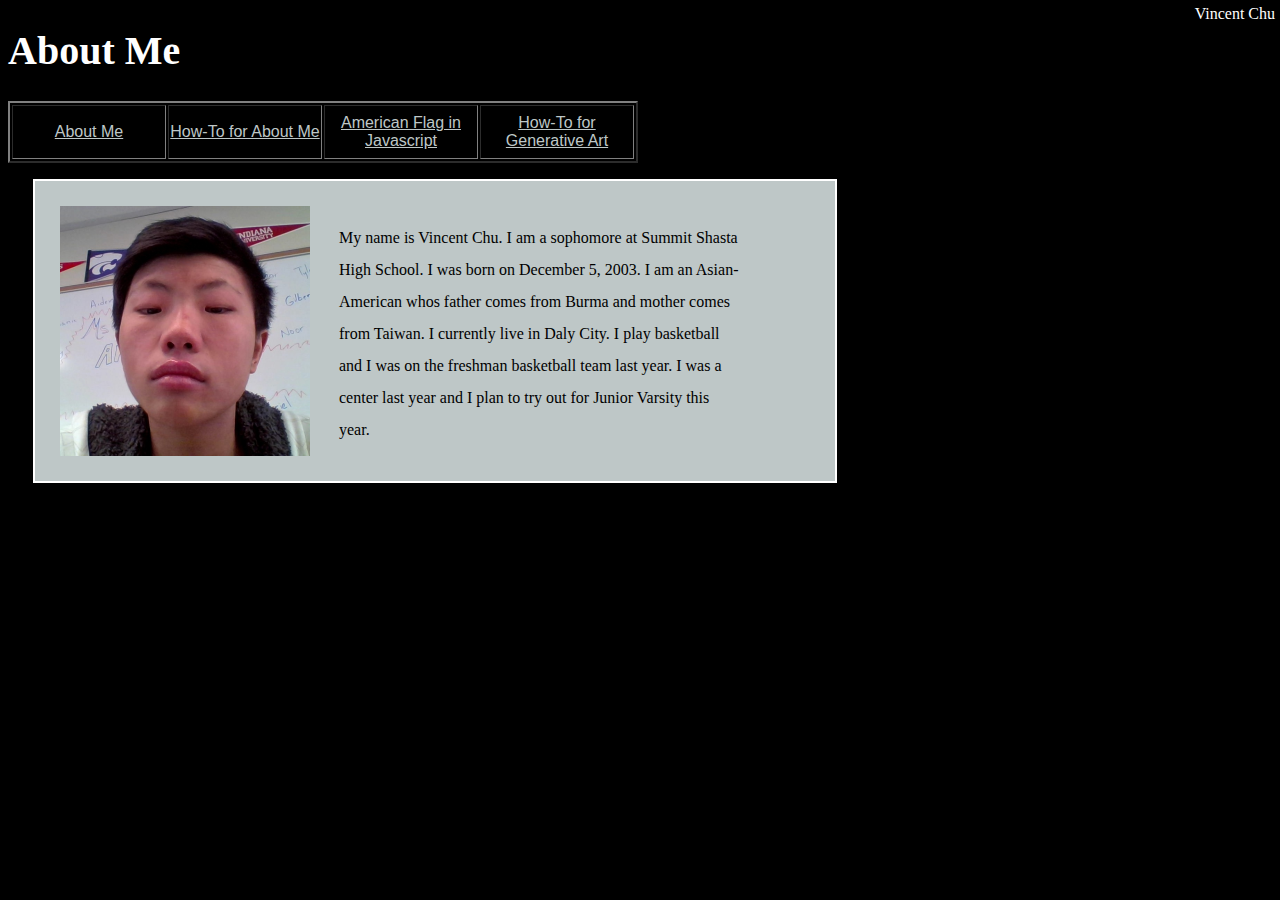
==== index.html @ 2982da95 "first" ====
<!DOCTYPE html>
<html>

<head>
    <title>About Me</title>
    <link rel="stylesheet" href="checkpoint/index.css">
</head>

<body>
    <h1>
        About Me
    </h1>
    <table border=2px solid white>
        <tr>
            <td><a href="index.html">About Me</a></td>
            <td><a href="howto.html">How-To for About Me</a></td>
            <td><a href="circleArt.html">American Flag in Javascript</a></td>
            <td><a href="howtoJavascript.html">How-To for Generative Art</a></td>
        </tr>
    </table>
    <p>

    </p>
    <div id="firstbox">
        <img src="checkpoint/images/web-image.jpg" style="padding-right:25px">
        <p id="box">
            My name is Vincent Chu. I am a sophomore at Summit Shasta High School. I was born on December 5, 2003. 
            I am an Asian-American whos father comes from Burma and mother comes from Taiwan. 
            I currently live in Daly City. I play basketball and I was on the freshman basketball team last year. 
            I was a center last year and I plan to try out for Junior Varsity this year.
        </p>
    </div>
    <!--<div id="list-group">-->
    <!--    <div class="list-div">-->
    <!--        <h3 class="list-header">-->
    <!--            Favorite Rappers-->
    <!--        </h3>-->
    <!--        <ul class="list-rap">-->
    <!--            <li id="tay-k">-->
    <!--                Tay-K <a href="https://en.wikipedia.org/wiki/Tay-K" target="_blank"><img src="checkpoint/images/tay-k.jpg" width=50px height=50px class="list-image"></a>-->
    <!--            </li>-->
    <!--            <li id="lamar">-->
    <!--                Kendrick Lamar <a href="https://en.wikipedia.org/wiki/Kendrick_Lamar" target="_blank"><img src="checkpoint/images/k-dot.jpg" width=50px height=50px class="list-image"></a>-->
    <!--            </li>-->
    <!--            <li>-->
    <!--                Rich the Kid <a href="https://en.wikipedia.org/wiki/Rich_The_Kid" target="_blank"><img src="checkpoint/images/rich-the-kid.jpg" width=50px height=50px class="list-image"></a>-->
    <!--            </li>-->
    <!--            <li id="logic">-->
    <!--                Logic <a href="https://en.wikipedia.org/wiki/Logic" target="_blank"><img src="checkpoint/images/logic.jpg" width=50px height=50px class="list-image"></a>-->
    <!--            </li>-->
    <!--            <li id="offset">-->
    <!--                Offset <a href="https://en.wikipedia.org/wiki/Offset" target="_blank"><img src="checkpoint/images/offset.jpg" width=50px height=50px class="list-image"></a>-->
    <!--            </li>-->
    <!--            <li id="dre">-->
    <!--                Dr. Dre <a href="https://en.wikipedia.org/wiki/Dr_Dre" target="_blank"><img src="checkpoint/images/dr-dre.jpeg" width=50px height=50px class="list-image"></a>-->
    <!--            </li>-->
    <!--            <li id="eminem">-->
    <!--                Eminem <a href="https://en.wikipedia.org/wiki/Eminem" target="_blank"><img src="checkpoint/images/eminem.jpg" width=50px height=50px class="list-image"></a>-->
    <!--            </li>-->
    <!--            <li id="drake">-->
    <!--                Drake <a href="https://en.wikipedia.org/wiki/Drake" target="_blank"><img src="checkpoint/images/drake.jpg" width=50px height=50px class="list-image"></a>-->
    <!--            </li>-->
    <!--            <li id="x">-->
    <!--                XXXTENTACION <a href="https://en.wikipedia.org/wiki/XXXTENTACION" target="_blank"><img src="checkpoint/images/x.jpeg" width=50px height=50px class="list-image"></a>-->
    <!--            </li>-->
    <!--            <li>-->
    <!--                Young Thug <a href="https://en.wikipedia.org/wiki/Young_Thug" target="_blank"><img src="checkpoint/images/thugger.jpeg" width=50px height=50px class="list-image"></a>-->
    <!--            </li>-->
    <!--            <li id="savage">-->
    <!--                21 Savage <a href="https://en.wikipedia.org/wiki/21_Savage" target="_blank"><img src="checkpoint/images/21.png" width=50px height=50px class="list-image"></a>-->
    <!--            </li>-->
    <!--            <li>-->
    <!--                Young Nudy <a href="https://en.wikipedia.org/wiki/Young_Nudy" target="_blank"><img src="checkpoint/images/nudy.jpg" width=50px height=50px class="list-image"></a>-->
    <!--            </li>-->
    <!--            <li>-->
    <!--                Kanye West <a href="https://en.wikipedia.org/wiki/Kanye_West" target="_blank"><img src="checkpoint/images/kanye.jpg" width=50px height=50px class="list-image"></a>-->
    <!--            </li>-->
    <!--            <li id="uzi">-->
    <!--                Lil Uzi Vert <a href="https://en.wikipedia.org/wiki/Lil_Uzi_Vert" target="_blank"><img src="checkpoint/images/lil-uzi.jpg" width=50px height=50px class="list-image"></a>-->
    <!--            </li>-->
    <!--            <li>-->
    <!--                YBN Nahmir <a href="https://en.wikipedia.org/wiki/YBN_Nahmir" target="_blank"><img src="checkpoint/images/nahmir.jpg" width=50px height=50px class="list-image"></a>-->
    <!--            </li>-->
    <!--        </ul>-->
    <!--    </div>-->
    <!--    <div class="list-div">-->
    <!--        <h3 class="list-header">-->
    <!--            Favorite Food-->
    <!--        </h3>-->
    <!--        <ul class="list-food">-->
    <!--            <li id="rice">-->
    <!--                Rice <a href="https://en.wikipedia.org/wiki/Rice" target="_blank"><img src="checkpoint/images/rice.jpg" width=50px height=50px class="list-image"></a>-->
    <!--            </li>-->
    <!--            <li id="fried-chicken">-->
    <!--                Fried Chicken <a href="https://en.wikipedia.org/wiki/Fried_Chicken" target="_blank"><img src="checkpoint/images/fried-chicken.jpg" width=50px height=50px class="list-image"></a>-->
    <!--            </li>-->
    <!--            <li id="salmon">-->
    <!--                Salmon <a href="https://en.wikipedia.org/wiki/Salmon" target="_blank"><img src="checkpoint/images/salmon-square.jpg" width=50px height=50px class="list-image"></a>-->
    <!--            </li>-->
    <!--            <li>-->
    <!--                Sea Bass <a href="https://en.wikipedia.org/wiki/Bass_(fish)" target="_blank"><img src="checkpoint/images/sea-bass-square.jpg" width=50px height=50px class="list-image"></a>-->
    <!--            </li>-->
    <!--            <li id="fries">-->
    <!--                French Fries <a href="https://en.wikipedia.org/wiki/French_Fries" target="_blank"><img src="checkpoint/images/fries.jpeg" width=50px height=50px class="list-image"></a>-->
    <!--            </li>-->
    <!--            <li id="ribs">-->
    <!--                BBQ Ribs <a href="https://en.wikipedia.org/wiki/Ribs_(food)" target="_blank"><img src="checkpoint/images/ribs.jpg" width=50px height=50px class="list-image"></a>-->
    <!--            </li>-->
    <!--            <li class="short-food-words">-->
    <!--                Corn <a href="https://en.wikipedia.org/wiki/Corn" target="_blank"><img src="checkpoint/images/corn.jpg" width=50px height=50px class="list-image"></a>-->
    <!--            </li>-->
    <!--            <li id="garlic-bread">-->
    <!--                Garlic Bread <a href="https://en.wikipedia.org/wiki/Garlic_Bread" target="_blank"><img src="checkpoint/images/garlic-bread.jpg" width=50px height=50px class="list-image"></a>-->
    <!--            </li>-->
    <!--            <li id="pizza">-->
    <!--                Pizza <a href="https://en.wikipedia.org/wiki/Pizza" target="_blank"><img src="checkpoint/images/pizza.jpg" width=50px height=50px class="list-image"></a>-->
    <!--            </li>-->
    <!--            <li class="short-food-words">-->
    <!--                Eggs <a href="https://en.wikipedia.org/wiki/Eggs_(food)" target="_blank"><img src="checkpoint/images/eggs.jpg" width=50px height=50px class="list-image"></a>-->
    <!--            </li>-->
    <!--            <li>-->
    <!--                Noodles <a href="https://en.wikipedia.org/wiki/Noodles" target="_blank"><img src="checkpoint/images/noodles.jpg" width=50px height=50px class="list-image"></a>-->
    <!--            </li>-->
    <!--            <li id="cake">-->
    <!--                Cheesecake <a href="https://en.wikipedia.org/wiki/Cheesecake" target="_blank"><img src="checkpoint/images/cheesecake.jpeg" width=50px height=50px class="list-image"></a>-->
    <!--            </li>-->
    <!--            <li id="reeses">-->
    <!--                Reeses <a href="https://en.wikipedia.org/wiki/Reeses" target="_blank"><img src="checkpoint/images/reeses.jpg" width=50px height=50px class="list-image"></a>-->
    <!--            </li>-->
    <!--            <li id="pie">-->
    <!--                Apple Pie <a href="https://en.wikipedia.org/wiki/Apple_Pie" target="_blank"><img src="checkpoint/images/apple-pie.jpg" width=50px height=50px class="list-image"></a>-->
    <!--            </li>-->
    <!--            <li id="ice-cream">-->
    <!--                Ice Cream <a href="https://en.wikipedia.org/wiki/Ice_Cream" target="_blank"><img src="checkpoint/images/ice-cream.jpg" width=50px height=50px class="list-image"></a>-->
    <!--            </li>-->
    <!--        </ul>-->
    <!--    </div>-->
    <!--    <div class="list-div">-->
    <!--        <h3 class="list-header">-->
    <!--            Favorite Athletes-->
    <!--        </h3>-->
    <!--        <ul class="list-sports">-->
    <!--            <li id="curry">-->
    <!--                Steph Curry <a href="https://en.wikipedia.org/wiki/Steph_Curry" target="_blank"><img src="checkpoint/images/curry.jpeg" width=50px height=50px class="list-image"></a>-->
    <!--            </li>-->
    <!--            <li id="thompson">-->
    <!--                Klay Thompson <a href="https://en.wikipedia.org/wiki/Klay_Thompson" target="_blank"><img src="checkpoint/images/thompson.jpeg" width=50px height=50px class="list-image"></a>-->
    <!--            </li>-->
    <!--            <li id="posey">-->
    <!--                Buster Posey <a href="https://en.wikipedia.org/wiki/Buster_Posey" target="_blank"><img src="checkpoint/images/posey.jpg" width=50px height=50px class="list-image"></a>-->
    <!--            </li>-->
    <!--            <li id="bumgarner">-->
    <!--                Madison Bumgarner <a href="https://en.wikipedia.org/wiki/Madison_Bumgarner" target="_blank"><img src="checkpoint/images/bumgarner.jpg" width=50px height=50px class="list-image"></a>-->
    <!--            </li>-->
    <!--            <li id="crawford">-->
    <!--                Brandon Crawford <a href="https://en.wikipedia.org/wiki/Brandon_Crawford" target="_blank"><img src="checkpoint/images/crawford.jpeg" width=50px height=50px class="list-image"></a>-->
    <!--            </li>-->
    <!--            <li id="pence">-->
    <!--                Hunter Pence <a href="https://en.wikipedia.org/wiki/Hunter_Pence" target="_blank"><img src="checkpoint/images/pence.jpeg" width=50px height=50px class="list-image"></a>-->
    <!--            </li>-->
    <!--            <li id="garoppolo">-->
    <!--                Jimmy Garoppolo <a href="https://en.wikipedia.org/wiki/Jimmy_Garoppolo" target="_blank"><img src="checkpoint/images/garoppolo.jpg" width=50px height=50px class="list-image"></a>-->
    <!--            </li>-->
    <!--            <li id="beckham">-->
    <!--                Odell Beckham Jr. <a href="https://en.wikipedia.org/wiki/Odell_Beckham_Jr" target="_blank"><img src="checkpoint/images/odell.jpg" width=50px height=50px class="list-image"></a>-->
    <!--            </li>-->
    <!--            <li id="irving">-->
    <!--                Kyrie Irving <a href="https://en.wikipedia.org/wiki/Kyrie_Irving" target="_blank"><img src="checkpoint/images/kyrie.jpeg" width=50px height=50px class="list-image"></a>-->
    <!--            </li>-->
    <!--            <li id="pachulia">-->
    <!--                Zaza Pachulia <a href="https://en.wikipedia.org/wiki/Zaza_Pachulia" target="_blank"><img src="checkpoint/images/zaza.jpg" width=50px height=50px class="list-image"></a>-->
    <!--            </li>-->
    <!--            <li id="mcgee">-->
    <!--                Javale McGee <a href="https://en.wikipedia.org/wiki/Javale_McGee" target="_blank"><img src="checkpoint/images/javale.jpg" width=50px height=50px class="list-image"></a>-->
    <!--            </li>-->
    <!--            <li id="green">-->
    <!--                Draymond Green <a href="https://en.wikipedia.org/wiki/Draymond_Green" target="_blank"><img src="checkpoint/images/draymond.jpg" width=50px height=50px class="list-image"></a>-->
    <!--            </li>-->
    <!--            <li>-->
    <!--                Lonzo Ball <a href="https://en.wikipedia.org/wiki/Lonzo_Ball" target="_blank"><img src="checkpoint/images/lonzo.jpg" width=50px height=50px class="list-image"></a>-->
    <!--            </li>-->
    <!--            <li id="antetokounmpo">-->
    <!--                Giannis Antetokounmpo <a href="https://en.wikipedia.org/wiki/Giannis_Antetokounmpo" target="_blank"><img src="checkpoint/images/giannis.jpg" width=50px height=50px class="list-image"></a>-->
    <!--            </li>-->
    <!--            <li>-->
    <!--                Tom Brady <a href="https://en.wikipedia.org/wiki/Tom_Brady" target="_blank"><img src="checkpoint/images/brady.jpg" width=50px height=50px class="list-image"></a>-->
    <!--            </li>-->
    <!--        </ul>-->
    <!--    </div>-->
    <!--</div>-->
    <div id="top-right">Vincent Chu</div>
</body>

</html>
---- checkpoint/index.css ----
.indent {
            margin-left: 15px;
            font-size: 15px;
        }
        .interval {
            font-weight: bold;
            font-size: 25px;
        }
        ul {
            list-style: none;
        }
        body {
            font-family: Calibri;
            background-color: black;
            color: #d6c372;
        }
        a {
            color: #bec7c7;
        }
        h1 {
            color: white;
            font-size: 40px;
        }
        #top-right {
            position: absolute;
            top: 0;
            right: 0;
            color: white;
            padding: 5px;
        }
        td {
            border-spacing: 0;
            font-family: Helvetica;
            height: 50px;
            width: 150px;
            text-align: center;
            background-color: black;
        }
        td:hover {
            color: white;
            cursor: pointer;
        }
        td:hover > a {
            color: white;
        }
        h2 {
            margin-left: 25px;
        }
        #firstbox {
            width: 750px;
            height: 250px;
            border: 2px solid white;
            background-color: #bec7c7;
            margin-left: 25px;
            padding: 25px;
            color: black;
        }
        #firstbox > *{
            display:inline-block;
        }
        #box {
            width: 400px;
            height: 250;
            vertical-align: top;
            line-height: 200%;
            color: black;
        }
        p {
            width: 500px;
        }
        .list-div {
            width: 245px;
            height: 1300px;
            color: black;
            border: 2px solid white;
            margin-left: 25px;
            background-color: #bec7c7;
        }
        .list-header {
            color: black;
            margin-left: 50px;
            font-weight: bold;
        }
        .list-sports {
            list-style: none;
            font-size: 25px;
            margin-top: 126px;
        }
        .list-food {
            list-style: none;
            font-size: 31px;
            margin-top: 38px;
        }
        .list-rap {
            list-style: none;
            font-size: 22px;
            margin-top: 65px;
        }
        .list-image {
            padding-left: 15px;
            padding-top: 15px;
            
        }
        #list-group > *{
            display:inline-block;
        }
        #bumgarner {
            font-size: 13px;
        }
        #antetokounmpo {
            font-size:11px;
        }
        #beckham {
            font-size:15px;
        }
        #garoppolo {
            font-size: 15px;
        }
        #crawford {
            font-size: 15px;
        }
        #irving {
            font-size: 24px;
        }
        #pence {
            font-size: 20px;
        }
        #curry {
            font-size: 23px;
        }
        #thompson {
            font-size: 17px;
        }
        #posey {
            font-size: 21px;
        }
        #pachulia {
            font-size: 20px;
        }
        #mcgee {
            font-size: 19px;
        }
        #green {
            font-size: 16px
        }
        #x {
            font-size: 17px;
        }
        #uzi {
            font-size: 25px
        }
        #savage {
            font-size: 25px;
        }
        #lamar {
            font-size: 17px;
        }
        #tay-k {
            font-size: 47px;
        }
        #logic {
            font-size: 47px;
        }
        #drake {
            font-size: 43px;
        }
        #offset {
            font-size: 40px;
        }
        #dre {
            font-size: 37px;
        }
        #eminem {
            font-size: 32px;
        }
        #fried-chicken {
            font-size: 20px;
        }
        #salmon {
            font-size: 35px;
        }
        #reeses {
            font-size: 36px;
        }
        #fries {
            font-size: 22px;
        }
        #ribs {
            font-size: 29px;
        }
        #pie {
            font-size: 27px;
        }
        #ice-cream {
            font-size: 26px;
        }
        #cake {
            font-size: 23px;
        }
        #garlic-bread {
            font-size: 22px;
        }
        .short-food-words {
            font-size: 53px;
        }
        #rice {
            font-size: 58px;
        }
        #pizza {
            font-size: 51px;
        }
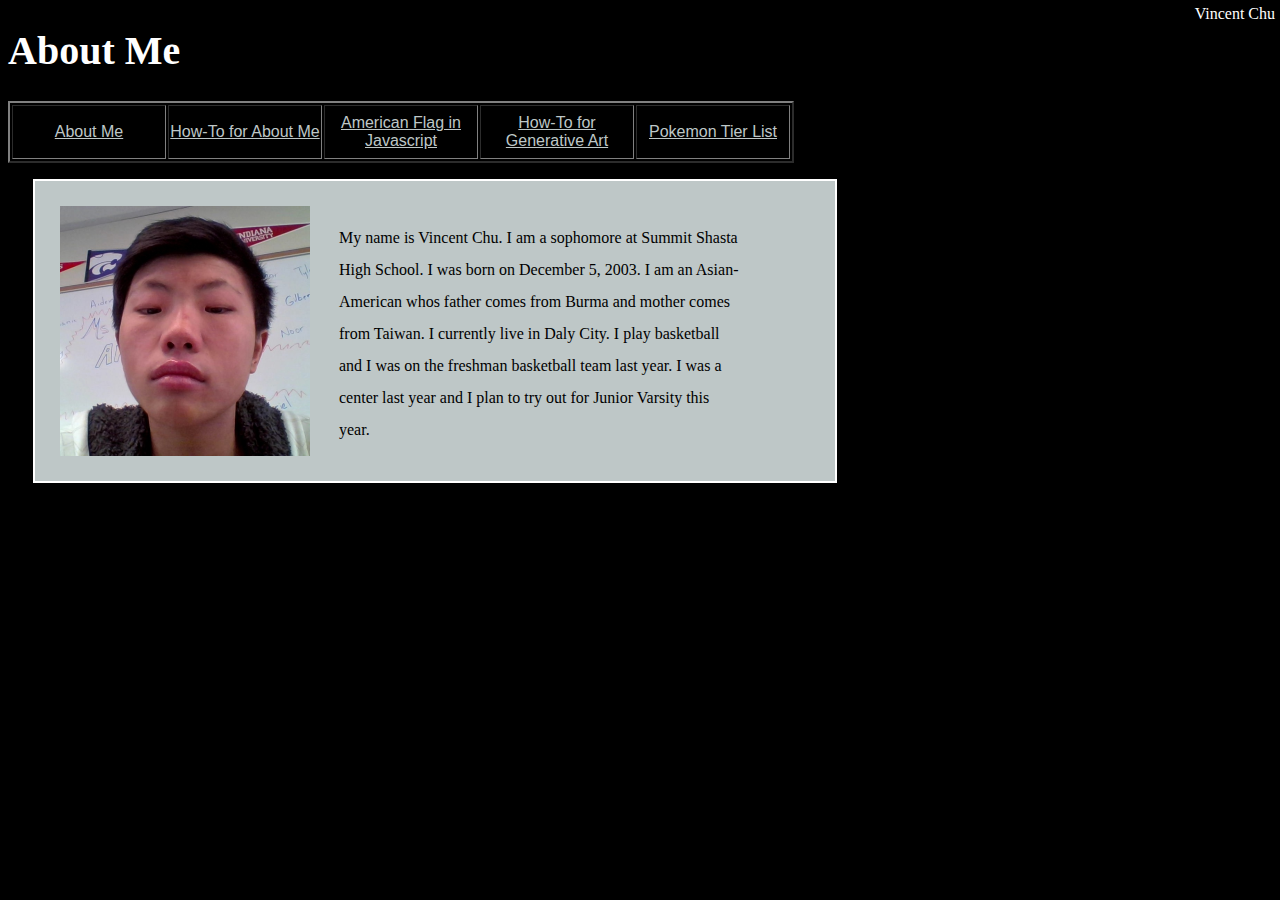
==== commit 7ba67f48: "cleanup js" ====
--- a/index.html
+++ b/index.html
@@ -16,6 +16,7 @@
             <td><a href="howto.html">How-To for About Me</a></td>
             <td><a href="circleArt.html">American Flag in Javascript</a></td>
             <td><a href="howtoJavascript.html">How-To for Generative Art</a></td>
+            <td><a href="ip.html">Pokemon Tier List</a></td>
         </tr>
     </table>
     <p>
@@ -30,164 +31,6 @@
             I was a center last year and I plan to try out for Junior Varsity this year.
         </p>
     </div>
-    <!--<div id="list-group">-->
-    <!--    <div class="list-div">-->
-    <!--        <h3 class="list-header">-->
-    <!--            Favorite Rappers-->
-    <!--        </h3>-->
-    <!--        <ul class="list-rap">-->
-    <!--            <li id="tay-k">-->
-    <!--                Tay-K <a href="https://en.wikipedia.org/wiki/Tay-K" target="_blank"><img src="checkpoint/images/tay-k.jpg" width=50px height=50px class="list-image"></a>-->
-    <!--            </li>-->
-    <!--            <li id="lamar">-->
-    <!--                Kendrick Lamar <a href="https://en.wikipedia.org/wiki/Kendrick_Lamar" target="_blank"><img src="checkpoint/images/k-dot.jpg" width=50px height=50px class="list-image"></a>-->
-    <!--            </li>-->
-    <!--            <li>-->
-    <!--                Rich the Kid <a href="https://en.wikipedia.org/wiki/Rich_The_Kid" target="_blank"><img src="checkpoint/images/rich-the-kid.jpg" width=50px height=50px class="list-image"></a>-->
-    <!--            </li>-->
-    <!--            <li id="logic">-->
-    <!--                Logic <a href="https://en.wikipedia.org/wiki/Logic" target="_blank"><img src="checkpoint/images/logic.jpg" width=50px height=50px class="list-image"></a>-->
-    <!--            </li>-->
-    <!--            <li id="offset">-->
-    <!--                Offset <a href="https://en.wikipedia.org/wiki/Offset" target="_blank"><img src="checkpoint/images/offset.jpg" width=50px height=50px class="list-image"></a>-->
-    <!--            </li>-->
-    <!--            <li id="dre">-->
-    <!--                Dr. Dre <a href="https://en.wikipedia.org/wiki/Dr_Dre" target="_blank"><img src="checkpoint/images/dr-dre.jpeg" width=50px height=50px class="list-image"></a>-->
-    <!--            </li>-->
-    <!--            <li id="eminem">-->
-    <!--                Eminem <a href="https://en.wikipedia.org/wiki/Eminem" target="_blank"><img src="checkpoint/images/eminem.jpg" width=50px height=50px class="list-image"></a>-->
-    <!--            </li>-->
-    <!--            <li id="drake">-->
-    <!--                Drake <a href="https://en.wikipedia.org/wiki/Drake" target="_blank"><img src="checkpoint/images/drake.jpg" width=50px height=50px class="list-image"></a>-->
-    <!--            </li>-->
-    <!--            <li id="x">-->
-    <!--                XXXTENTACION <a href="https://en.wikipedia.org/wiki/XXXTENTACION" target="_blank"><img src="checkpoint/images/x.jpeg" width=50px height=50px class="list-image"></a>-->
-    <!--            </li>-->
-    <!--            <li>-->
-    <!--                Young Thug <a href="https://en.wikipedia.org/wiki/Young_Thug" target="_blank"><img src="checkpoint/images/thugger.jpeg" width=50px height=50px class="list-image"></a>-->
-    <!--            </li>-->
-    <!--            <li id="savage">-->
-    <!--                21 Savage <a href="https://en.wikipedia.org/wiki/21_Savage" target="_blank"><img src="checkpoint/images/21.png" width=50px height=50px class="list-image"></a>-->
-    <!--            </li>-->
-    <!--            <li>-->
-    <!--                Young Nudy <a href="https://en.wikipedia.org/wiki/Young_Nudy" target="_blank"><img src="checkpoint/images/nudy.jpg" width=50px height=50px class="list-image"></a>-->
-    <!--            </li>-->
-    <!--            <li>-->
-    <!--                Kanye West <a href="https://en.wikipedia.org/wiki/Kanye_West" target="_blank"><img src="checkpoint/images/kanye.jpg" width=50px height=50px class="list-image"></a>-->
-    <!--            </li>-->
-    <!--            <li id="uzi">-->
-    <!--                Lil Uzi Vert <a href="https://en.wikipedia.org/wiki/Lil_Uzi_Vert" target="_blank"><img src="checkpoint/images/lil-uzi.jpg" width=50px height=50px class="list-image"></a>-->
-    <!--            </li>-->
-    <!--            <li>-->
-    <!--                YBN Nahmir <a href="https://en.wikipedia.org/wiki/YBN_Nahmir" target="_blank"><img src="checkpoint/images/nahmir.jpg" width=50px height=50px class="list-image"></a>-->
-    <!--            </li>-->
-    <!--        </ul>-->
-    <!--    </div>-->
-    <!--    <div class="list-div">-->
-    <!--        <h3 class="list-header">-->
-    <!--            Favorite Food-->
-    <!--        </h3>-->
-    <!--        <ul class="list-food">-->
-    <!--            <li id="rice">-->
-    <!--                Rice <a href="https://en.wikipedia.org/wiki/Rice" target="_blank"><img src="checkpoint/images/rice.jpg" width=50px height=50px class="list-image"></a>-->
-    <!--            </li>-->
-    <!--            <li id="fried-chicken">-->
-    <!--                Fried Chicken <a href="https://en.wikipedia.org/wiki/Fried_Chicken" target="_blank"><img src="checkpoint/images/fried-chicken.jpg" width=50px height=50px class="list-image"></a>-->
-    <!--            </li>-->
-    <!--            <li id="salmon">-->
-    <!--                Salmon <a href="https://en.wikipedia.org/wiki/Salmon" target="_blank"><img src="checkpoint/images/salmon-square.jpg" width=50px height=50px class="list-image"></a>-->
-    <!--            </li>-->
-    <!--            <li>-->
-    <!--                Sea Bass <a href="https://en.wikipedia.org/wiki/Bass_(fish)" target="_blank"><img src="checkpoint/images/sea-bass-square.jpg" width=50px height=50px class="list-image"></a>-->
-    <!--            </li>-->
-    <!--            <li id="fries">-->
-    <!--                French Fries <a href="https://en.wikipedia.org/wiki/French_Fries" target="_blank"><img src="checkpoint/images/fries.jpeg" width=50px height=50px class="list-image"></a>-->
-    <!--            </li>-->
-    <!--            <li id="ribs">-->
-    <!--                BBQ Ribs <a href="https://en.wikipedia.org/wiki/Ribs_(food)" target="_blank"><img src="checkpoint/images/ribs.jpg" width=50px height=50px class="list-image"></a>-->
-    <!--            </li>-->
-    <!--            <li class="short-food-words">-->
-    <!--                Corn <a href="https://en.wikipedia.org/wiki/Corn" target="_blank"><img src="checkpoint/images/corn.jpg" width=50px height=50px class="list-image"></a>-->
-    <!--            </li>-->
-    <!--            <li id="garlic-bread">-->
-    <!--                Garlic Bread <a href="https://en.wikipedia.org/wiki/Garlic_Bread" target="_blank"><img src="checkpoint/images/garlic-bread.jpg" width=50px height=50px class="list-image"></a>-->
-    <!--            </li>-->
-    <!--            <li id="pizza">-->
-    <!--                Pizza <a href="https://en.wikipedia.org/wiki/Pizza" target="_blank"><img src="checkpoint/images/pizza.jpg" width=50px height=50px class="list-image"></a>-->
-    <!--            </li>-->
-    <!--            <li class="short-food-words">-->
-    <!--                Eggs <a href="https://en.wikipedia.org/wiki/Eggs_(food)" target="_blank"><img src="checkpoint/images/eggs.jpg" width=50px height=50px class="list-image"></a>-->
-    <!--            </li>-->
-    <!--            <li>-->
-    <!--                Noodles <a href="https://en.wikipedia.org/wiki/Noodles" target="_blank"><img src="checkpoint/images/noodles.jpg" width=50px height=50px class="list-image"></a>-->
-    <!--            </li>-->
-    <!--            <li id="cake">-->
-    <!--                Cheesecake <a href="https://en.wikipedia.org/wiki/Cheesecake" target="_blank"><img src="checkpoint/images/cheesecake.jpeg" width=50px height=50px class="list-image"></a>-->
-    <!--            </li>-->
-    <!--            <li id="reeses">-->
-    <!--                Reeses <a href="https://en.wikipedia.org/wiki/Reeses" target="_blank"><img src="checkpoint/images/reeses.jpg" width=50px height=50px class="list-image"></a>-->
-    <!--            </li>-->
-    <!--            <li id="pie">-->
-    <!--                Apple Pie <a href="https://en.wikipedia.org/wiki/Apple_Pie" target="_blank"><img src="checkpoint/images/apple-pie.jpg" width=50px height=50px class="list-image"></a>-->
-    <!--            </li>-->
-    <!--            <li id="ice-cream">-->
-    <!--                Ice Cream <a href="https://en.wikipedia.org/wiki/Ice_Cream" target="_blank"><img src="checkpoint/images/ice-cream.jpg" width=50px height=50px class="list-image"></a>-->
-    <!--            </li>-->
-    <!--        </ul>-->
-    <!--    </div>-->
-    <!--    <div class="list-div">-->
-    <!--        <h3 class="list-header">-->
-    <!--            Favorite Athletes-->
-    <!--        </h3>-->
-    <!--        <ul class="list-sports">-->
-    <!--            <li id="curry">-->
-    <!--                Steph Curry <a href="https://en.wikipedia.org/wiki/Steph_Curry" target="_blank"><img src="checkpoint/images/curry.jpeg" width=50px height=50px class="list-image"></a>-->
-    <!--            </li>-->
-    <!--            <li id="thompson">-->
-    <!--                Klay Thompson <a href="https://en.wikipedia.org/wiki/Klay_Thompson" target="_blank"><img src="checkpoint/images/thompson.jpeg" width=50px height=50px class="list-image"></a>-->
-    <!--            </li>-->
-    <!--            <li id="posey">-->
-    <!--                Buster Posey <a href="https://en.wikipedia.org/wiki/Buster_Posey" target="_blank"><img src="checkpoint/images/posey.jpg" width=50px height=50px class="list-image"></a>-->
-    <!--            </li>-->
-    <!--            <li id="bumgarner">-->
-    <!--                Madison Bumgarner <a href="https://en.wikipedia.org/wiki/Madison_Bumgarner" target="_blank"><img src="checkpoint/images/bumgarner.jpg" width=50px height=50px class="list-image"></a>-->
-    <!--            </li>-->
-    <!--            <li id="crawford">-->
-    <!--                Brandon Crawford <a href="https://en.wikipedia.org/wiki/Brandon_Crawford" target="_blank"><img src="checkpoint/images/crawford.jpeg" width=50px height=50px class="list-image"></a>-->
-    <!--            </li>-->
-    <!--            <li id="pence">-->
-    <!--                Hunter Pence <a href="https://en.wikipedia.org/wiki/Hunter_Pence" target="_blank"><img src="checkpoint/images/pence.jpeg" width=50px height=50px class="list-image"></a>-->
-    <!--            </li>-->
-    <!--            <li id="garoppolo">-->
-    <!--                Jimmy Garoppolo <a href="https://en.wikipedia.org/wiki/Jimmy_Garoppolo" target="_blank"><img src="checkpoint/images/garoppolo.jpg" width=50px height=50px class="list-image"></a>-->
-    <!--            </li>-->
-    <!--            <li id="beckham">-->
-    <!--                Odell Beckham Jr. <a href="https://en.wikipedia.org/wiki/Odell_Beckham_Jr" target="_blank"><img src="checkpoint/images/odell.jpg" width=50px height=50px class="list-image"></a>-->
-    <!--            </li>-->
-    <!--            <li id="irving">-->
-    <!--                Kyrie Irving <a href="https://en.wikipedia.org/wiki/Kyrie_Irving" target="_blank"><img src="checkpoint/images/kyrie.jpeg" width=50px height=50px class="list-image"></a>-->
-    <!--            </li>-->
-    <!--            <li id="pachulia">-->
-    <!--                Zaza Pachulia <a href="https://en.wikipedia.org/wiki/Zaza_Pachulia" target="_blank"><img src="checkpoint/images/zaza.jpg" width=50px height=50px class="list-image"></a>-->
-    <!--            </li>-->
-    <!--            <li id="mcgee">-->
-    <!--                Javale McGee <a href="https://en.wikipedia.org/wiki/Javale_McGee" target="_blank"><img src="checkpoint/images/javale.jpg" width=50px height=50px class="list-image"></a>-->
-    <!--            </li>-->
-    <!--            <li id="green">-->
-    <!--                Draymond Green <a href="https://en.wikipedia.org/wiki/Draymond_Green" target="_blank"><img src="checkpoint/images/draymond.jpg" width=50px height=50px class="list-image"></a>-->
-    <!--            </li>-->
-    <!--            <li>-->
-    <!--                Lonzo Ball <a href="https://en.wikipedia.org/wiki/Lonzo_Ball" target="_blank"><img src="checkpoint/images/lonzo.jpg" width=50px height=50px class="list-image"></a>-->
-    <!--            </li>-->
-    <!--            <li id="antetokounmpo">-->
-    <!--                Giannis Antetokounmpo <a href="https://en.wikipedia.org/wiki/Giannis_Antetokounmpo" target="_blank"><img src="checkpoint/images/giannis.jpg" width=50px height=50px class="list-image"></a>-->
-    <!--            </li>-->
-    <!--            <li>-->
-    <!--                Tom Brady <a href="https://en.wikipedia.org/wiki/Tom_Brady" target="_blank"><img src="checkpoint/images/brady.jpg" width=50px height=50px class="list-image"></a>-->
-    <!--            </li>-->
-    <!--        </ul>-->
-    <!--    </div>-->
-    <!--</div>-->
     <div id="top-right">Vincent Chu</div>
 </body>
 
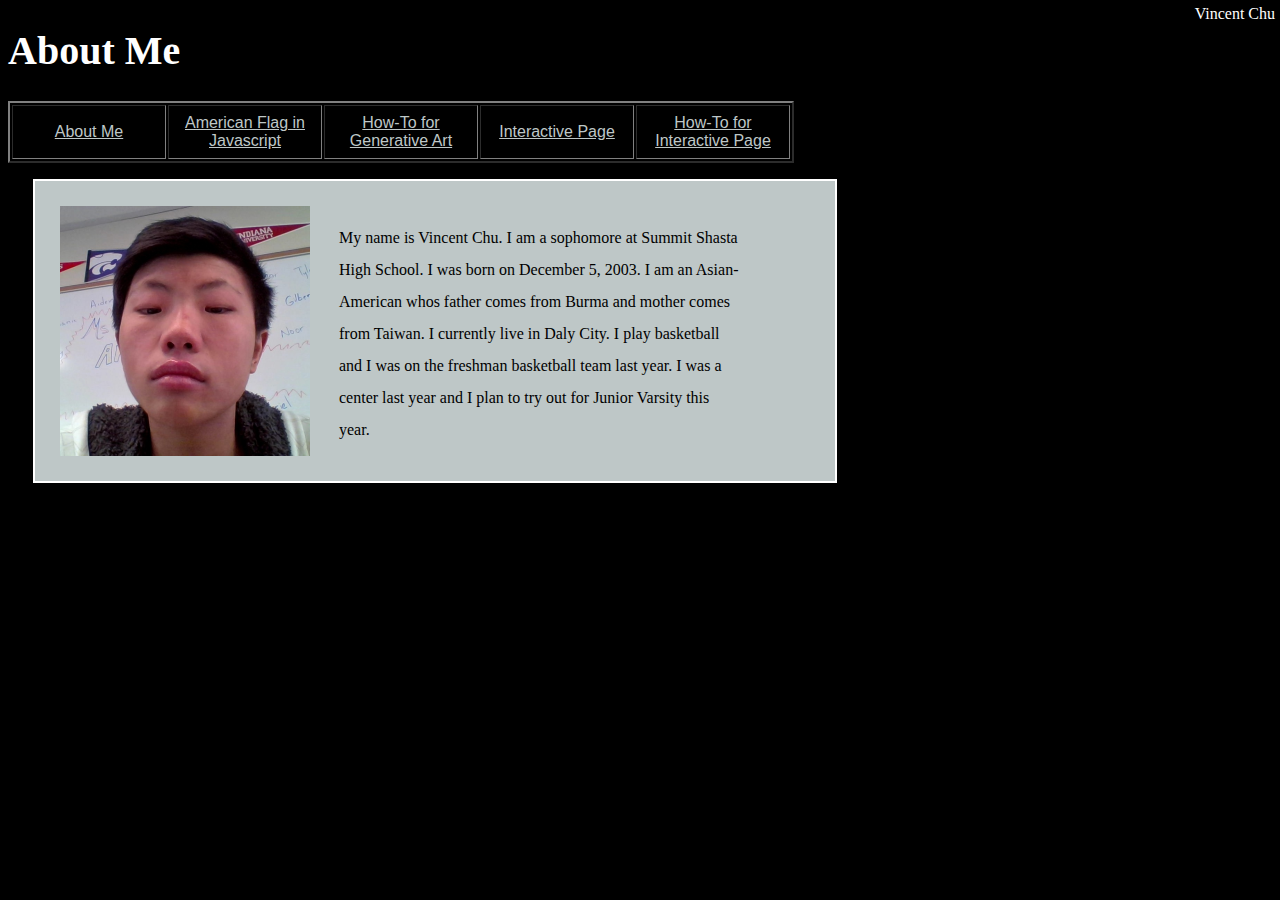
==== commit 9eb4c81c: "image support" ====
--- a/index.html
+++ b/index.html
@@ -13,10 +13,10 @@
     <table border=2px solid white>
         <tr>
             <td><a href="index.html">About Me</a></td>
-            <td><a href="howto.html">How-To for About Me</a></td>
             <td><a href="circleArt.html">American Flag in Javascript</a></td>
             <td><a href="howtoJavascript.html">How-To for Generative Art</a></td>
-            <td><a href="ip.html">Pokemon Tier List</a></td>
+            <td><a href="ip.html">Interactive Page</a></td>
+            <td><a href="howtoIP.html">How-To for Interactive Page</a></td>
         </tr>
     </table>
     <p>
